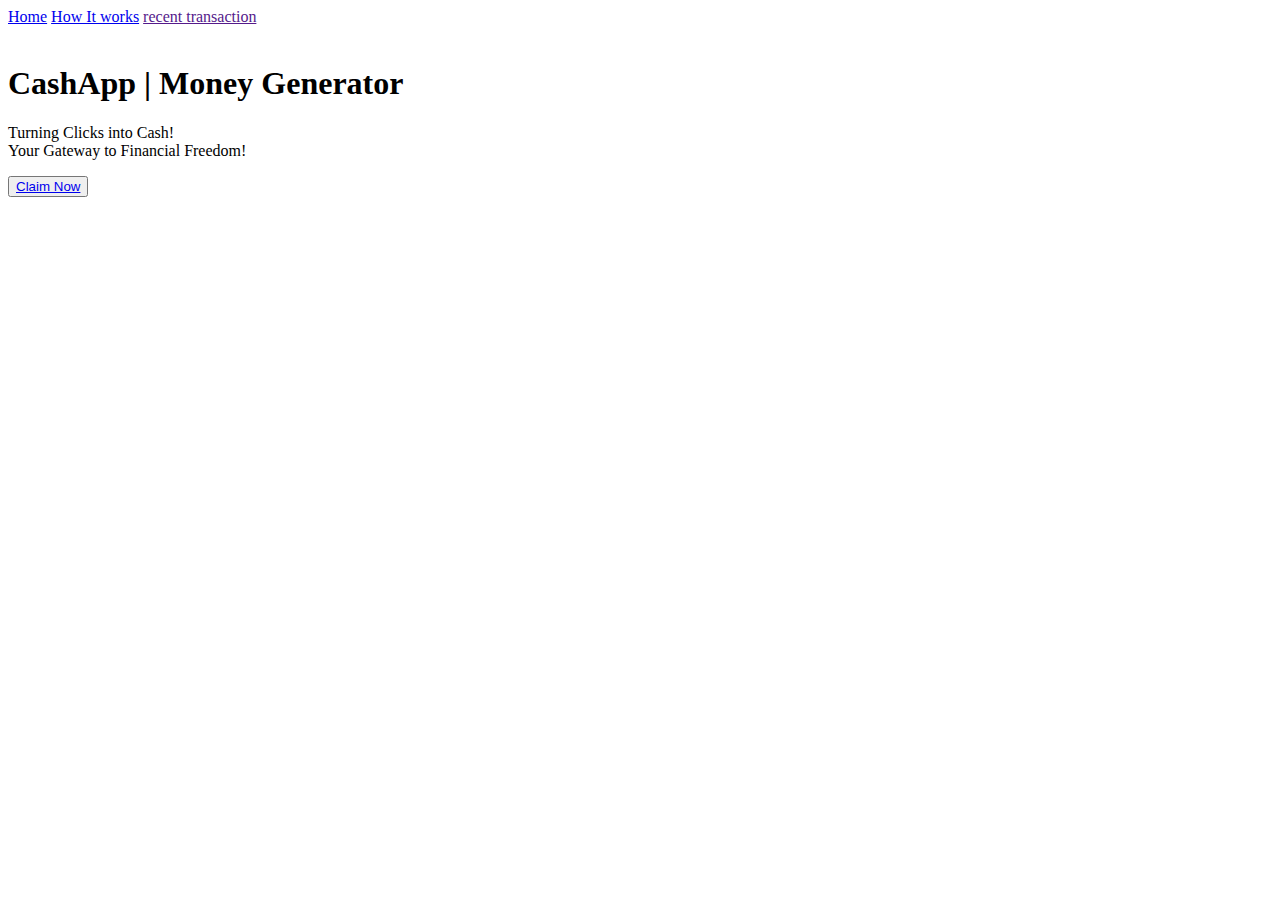
==== newfile.html @ 9ec8ab3c "update newfile.html" ====
<!DOCTYPE html>
<html>
<head>
	<title>Portfolio Website</title>
	<link rel="stylesheet" type="text/css" href="style.css">
</head>
<body>
<div class="container">
  <div class="navber">
	<nav>
	  
		<a href="#">Home</a>
		<a href="/howitworks">How It works</a>
		<a href="">recent transaction</a>
	</nav>
	</div>

	<div class="text">
	  <div class="imgtext">
	    <img src="/Square_Cash_app_logo.svg.png" alt="">
		<h1 class="cash">CashApp | Money Generator</h1>
		</div>
			<p>
				Turning Clicks into Cash! <br> Your Gateway to Financial Freedom!
			</p>
			<button><a href="https://smrturl.co/o/506799/53177516?s1=hjjjh" target="_blank">Claim Now</a></button>
	</div>
	
</div>
</body>
</html>
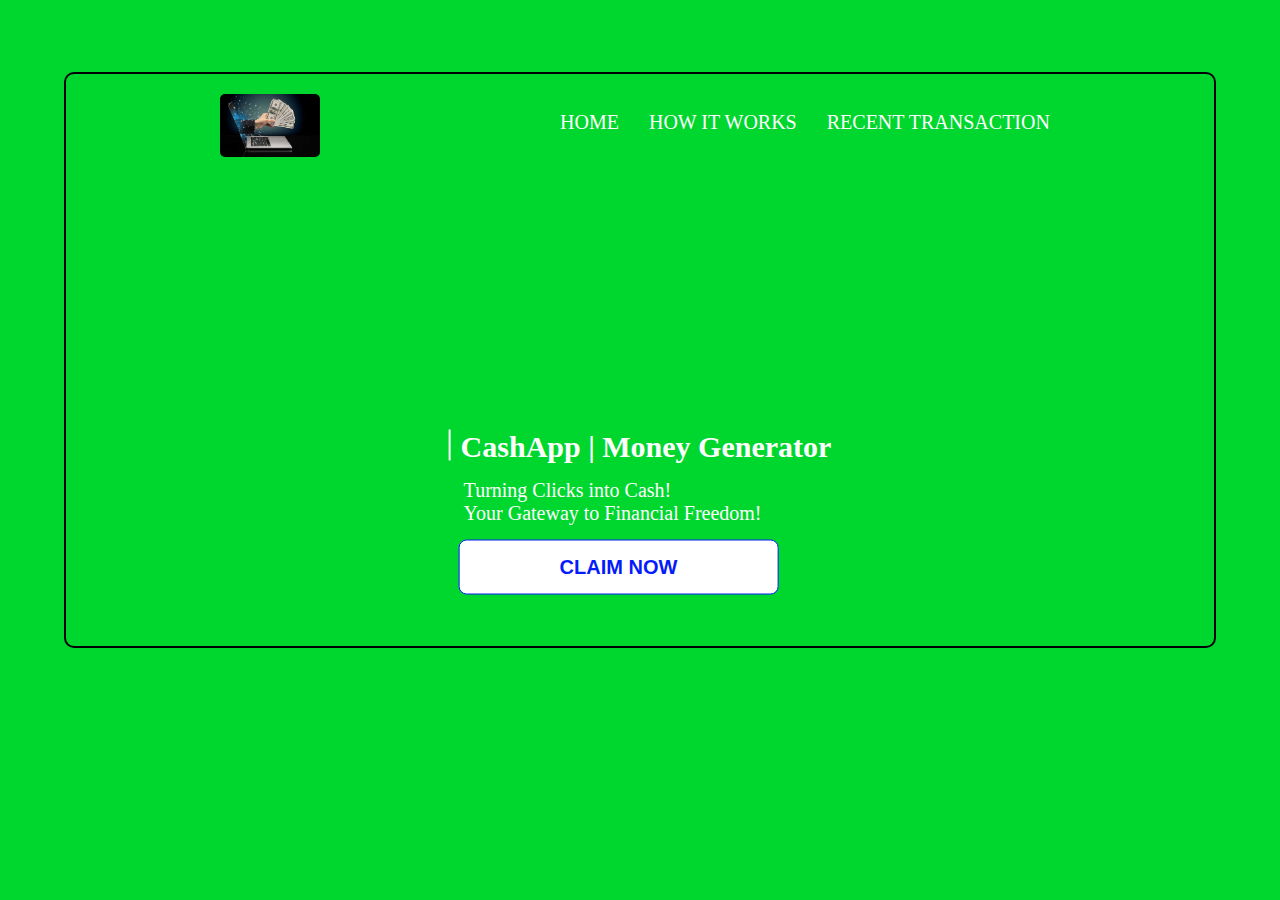
==== commit e3d042e8: "update" ====
--- a/newfile.html
+++ b/newfile.html
@@ -1,16 +1,16 @@
 <!DOCTYPE html>
 <html>
 <head>
-	<title>Portfolio Website</title>
+	<title>Get Instant $700-$1000 Cash Reward</title>
 	<link rel="stylesheet" type="text/css" href="style.css">
 </head>
 <body>
 <div class="container">
   <div class="navber">
 	<nav>
-	  
+	  <img src="/logo.jpg" alt="Logo" id="logo">
 		<a href="#">Home</a>
-		<a href="/howitworks">How It works</a>
+		<a href="https://maruf6777.github.io/win-cash-rewards-howitworks/" target="_blank">How It works</a>
 		<a href="">recent transaction</a>
 	</nav>
 	</div>
--- a/style.css
+++ b/style.css
@@ -0,0 +1,118 @@
+*{ padding: 0; margin: 0; box-sizing: border-box; }
+body{
+	background-color: #00d72e;
+	background-size: cover;
+	height: 80vh;
+	width: 100%;
+	display: flex;
+	justify-content: center;
+	align-items: center;
+}
+.container{
+	width: 90%;
+	height: 80%;
+	background: transparent;
+	border: 2px solid black;
+	border-radius: 10px;
+	}
+	
+ 
+#logo {
+    width: 100px; 
+    height: auto; 
+    margin-right: 220px; 
+    margin-top: 20px;
+    border-radius: 5px;
+}
+
+ 	
+
+	
+nav{
+	display: flex;
+	justify-content: center;
+	align-items: center;
+	
+}
+
+nav a{
+	text-decoration: none;
+	color: white;
+	padding: 10px;
+	margin-top: 15px;
+	margin-left: 10px;
+	font-size: 20px;
+	text-transform: uppercase;
+	position: relative;
+	
+}
+nav a:before{
+	content: "";
+	width: 0%;
+	border-bottom: 2px solid #061BFB;
+	position: absolute;
+	bottom: 0;
+	display: block;
+}
+
+
+
+nav a:hover:before{
+	width: 80%;
+	transition: 0.3s linear;
+}
+
+.text{
+	max-width: 450px;
+	color: white;
+	margin-top: 350px;
+	
+  position: absolute;
+  left: 50%;
+  top: 18%;
+  
+  transform: translate(-50%, -50%);
+
+
+}
+
+.imgtext{
+  display: flex;
+}
+
+.imgtext img{
+  height: 31px;
+  border: 1px solid white;
+}
+
+
+.text h1{
+	font-size: 30px;
+	padding-left: 10px;
+	
+}
+.text p{
+	margin:15px 15px;
+	font-size: 20px;
+	text-align: justify;
+}
+button{
+	padding: 15px 100px;
+	background-color: white;
+	border: 1px solid #061BFB;
+	outline: none;
+	color: white;
+	border-radius: 8px;
+	font-size: 20px;
+	text-transform: uppercase;
+	margin-left: 10px
+	
+}
+
+button a{
+  text-decoration: none;
+  font-weight: bold;
+  color: #061BFB;
+}
+
+
